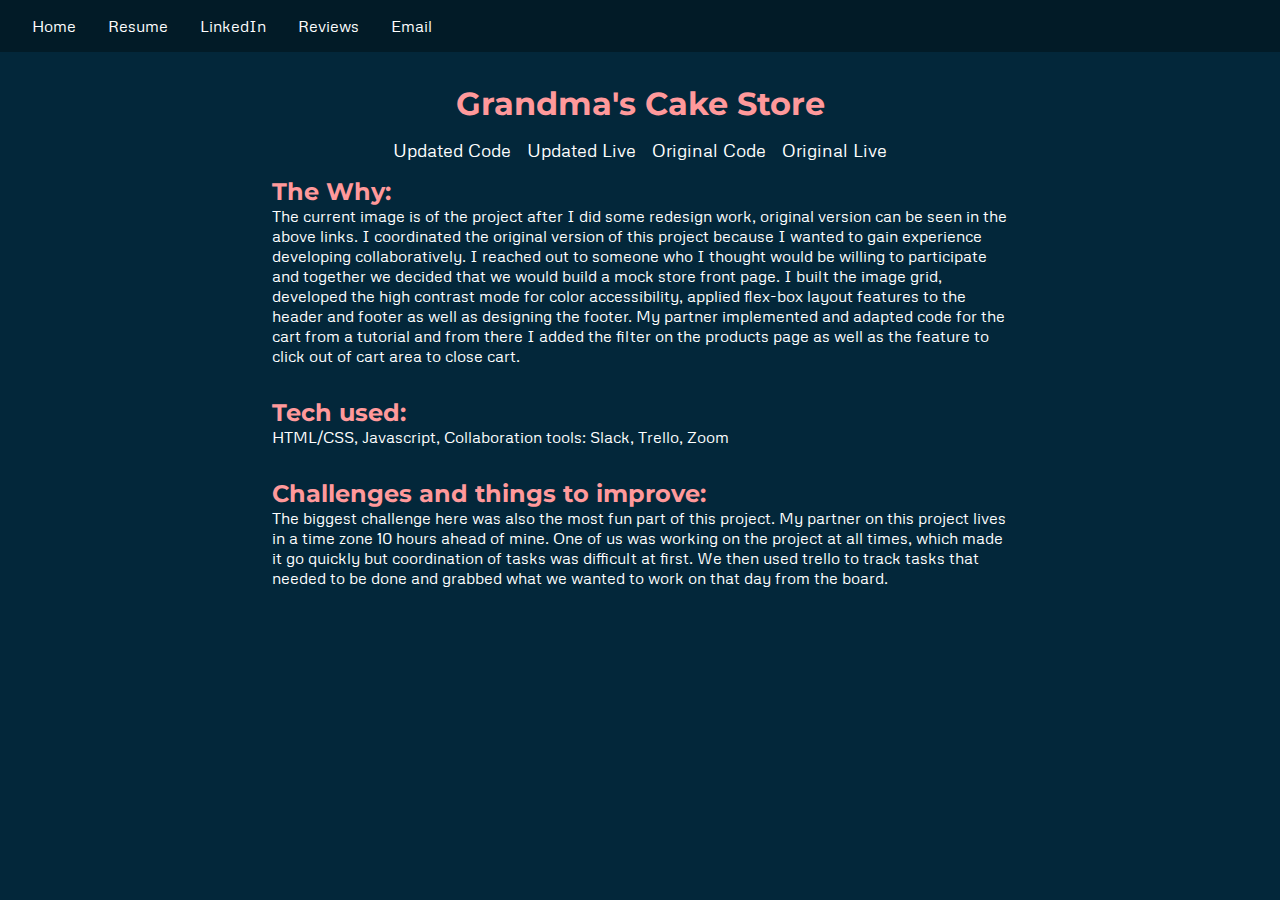
==== cake.html @ 1d97e582 "Add files via upload" ====
<!DOCTYPE html>
<html lang="en">
<head>
    <meta charset="UTF-8">
    <meta name="viewport" content="width=device-width, initial-scale=1.0">
    <link rel="stylesheet" href="style.css">
    <link href="https://fonts.googleapis.com/css2?family=Cardo:ital@1&family=Metrophobic&family=Montserrat:wght@400;800&display=swap" rel="stylesheet">
    <title>About Cake Store</title>
</head>
<body>
    <header id='links'>
        <ul>
          <li><a href="index.html">Home</a></li>
          <li><a href="CJacksonResume.pdf" target="_blank">Resume</a></li>
          <li><a href="https://www.linkedin.com/in/christina-jackson-dc-a56978138" target="_blank">LinkedIn</a></li>
          <li><a href="testimonials.html">Reviews</a></li>
          <li><a href="mailto:codingchristina@gmail.com" target="_blank">Email</a></li>
        </ul>
      </header>
      <section class='about-project'>
        <h1>Grandma's Cake Store</h1>
          <div class="about-links">
            <a href="https://github.com/ChristinaJackson/cakeStore-update" target="_blank">Updated Code</a>
            <a href="https://christinajackson.github.io/cakeStore-update/" target="_blank">Updated Live</a>
            <a href="https://github.com/ChristinaJackson/cake-store " target="_blank">Original Code</a>
            <a href="https://christinajackson.github.io/cake-store/ " target="_blank">Original Live</a>
          </div>
        <div>
          <h2>The Why:</h2>
          <p>
              The current image is of the project after I did some redesign work, original version can be seen in the above links. I coordinated the original version of this project because I wanted to gain experience developing collaboratively. I reached out to someone who
              I thought would be willing to participate and together we decided that we would build a mock store front page. I built the image grid,
              developed the high contrast mode for color accessibility, applied flex-box layout features to the header and footer as well as designing the footer. My partner 
              implemented and adapted code for the cart from a tutorial and from there I added the filter on the products page as well as the feature to click out of cart area to close cart.
          </p>
        </div>
        <div>
          <h2>Tech used:</h2>
          <p>HTML/CSS, Javascript, Collaboration tools: Slack, Trello, Zoom</p>
        </div>
        <div id='other-links'>
          <h2>Challenges and things to improve:</h2>
          <p>The biggest challenge here was also the most fun part of this project. My partner on this project lives in a time zone 10 hours ahead of mine. One of us was working on the 
              project at all times, which made it go quickly but coordination of tasks was difficult at first. We then used trello to track tasks that needed to be done and grabbed what 
              we wanted to work on that day from the board.  
          </p>
        </div>
      </section>
</body>
</html>
---- style.css ----
* {
  margin: 0;
  padding: 0;
  box-sizing: border-box;
}

:root{
    --mainBlack: #021B27;
    --mainDarkBlue: #03273A;
    --lightBlue: #086D9B;
    --mainWhite: #ffffff;
    --lightWhite: #fffef8;
    --accentPink: #FF999B;
    --mainFont: 'Metrophobic', sans-serif;
    --headingFont: 'Montserrat', sans-serif; 
    --accentFont: 'Cardo', serif;
}
body{
   background-color: var(--mainDarkBlue);
   color: var(--mainWhite);
}
p,h3, a {
  font-family: var(--mainFont);
}
h2,h1{
  font-family: var(--headingFont);
}
h4{
  margin-top: 1rem;
  font-family: var(--accentFont);
}
header{
  background-color: var(--mainBlack);
  grid-area: 1 / 1 / 2 / 6;
  padding: 1rem 2rem;
  display: flex;
}
#about h3{
    margin-top: 0.25rem
}
#project-list h3 {
  text-align: center;
  margin: 0.2rem;
  color: var(--lightWhite);
}
#about {
  padding: 1rem 2rem;
  display: flex;
  flex-direction: column;
  justify-content: flex-start;
}
#about h2,h1, .about-project h2{
  color: var(--accentPink);
}
.about-project h1{
  text-align: center;
  margin: 1rem;
}
.about-links{
  display: flex;
  flex-direction: row;
  /* flex-wrap: wrap; */
  justify-content: center;
  font-size: 1.1rem;
  margin-bottom: 1rem;
}
.about-project p{
  margin-bottom: 2rem;
}
.about-project{
 margin: 1rem;
}
.about-project.reviews{
  margin: 2rem;
}
#about > *:not(:last-child){
  margin-bottom: 2rem;
}

#other-links ul {
  display: flex;
  margin-top: 0.5rem;
}
ul {
  list-style: none;
}
a {
  text-decoration: none;
}
a:hover {
  text-decoration: underline;
}
#links ul {
  width: 100%;
  display: flex;
  flex-direction: row;
  flex-wrap: wrap;
  justify-content: flex-start;
  align-content: center;
}
#links a,
#other-links a {
  color: var(--mainWhite);
  text-decoration: none;
  margin-right: 2rem;
}
.about-project a {
  color: var(--mainWhite);
  text-decoration: none;
}
.about-project a:not(:last-child){
  margin-right: 1rem;
}

#other-links a:hover{
  color: var(--mainWhite);
  margin-right: 2rem;
  text-decoration: underline;
  text-decoration-color: var(--accentPink);
  text-decoration-thickness: 2px;
}
#links a:hover {
  text-decoration: underline;
  text-decoration-color: var(--accentPink);
  text-decoration-thickness: 3px;
}
#project-list {
    margin-top: 2rem;
  display: flex;
  flex-wrap: wrap;
  align-content: flex-start;
  justify-content: space-around;
}

.buttons {
  display: flex;
  flex-direction: row;
  justify-content: center;
}
.buttons a {
  text-decoration: none;
  color:var(--lightWhite);
  padding: 10px;
}
.buttons a {
  text-decoration: none;
  color:var(--lightWhite);
  padding: 10px;
}
.buttons a:hover {
  text-decoration: underline;
}

#todo-link{
 text-decoration: underline;
  margin: 0 !important;
  margin-right: 4px;
}
.project {
  background-color: #054461;
  box-shadow: 2px 2px 3px 0px rgba(1,14,19,1);;
  width: 220px;
  margin: 1rem;
  display: flex;
  flex-direction: column;
}
.project:hover {
  transform: scale(1.05);
}
.screenshot {
  background-repeat: no-repeat;
  background-size: auto;
  height: 150px;

}

@media screen and (min-width: 800px) {
  .about-project.reviews{
    margin: 4rem auto;
  }
  body {
    display: grid;
    grid-template-columns: repeat(5, 1fr);
    grid-template-rows: 0.25fr repeat(3, 1fr);
    grid-column-gap: 0px;
    grid-row-gap: 0px;
  }
  #about {
    grid-area: 2 / 1 / 6 / 3;
  }
  .about-project{
    grid-area: 2 / 2 / 6 / 5;
  }
  #project-list {
    grid-area: 2 / 3 / 5 / 6;
  }
}
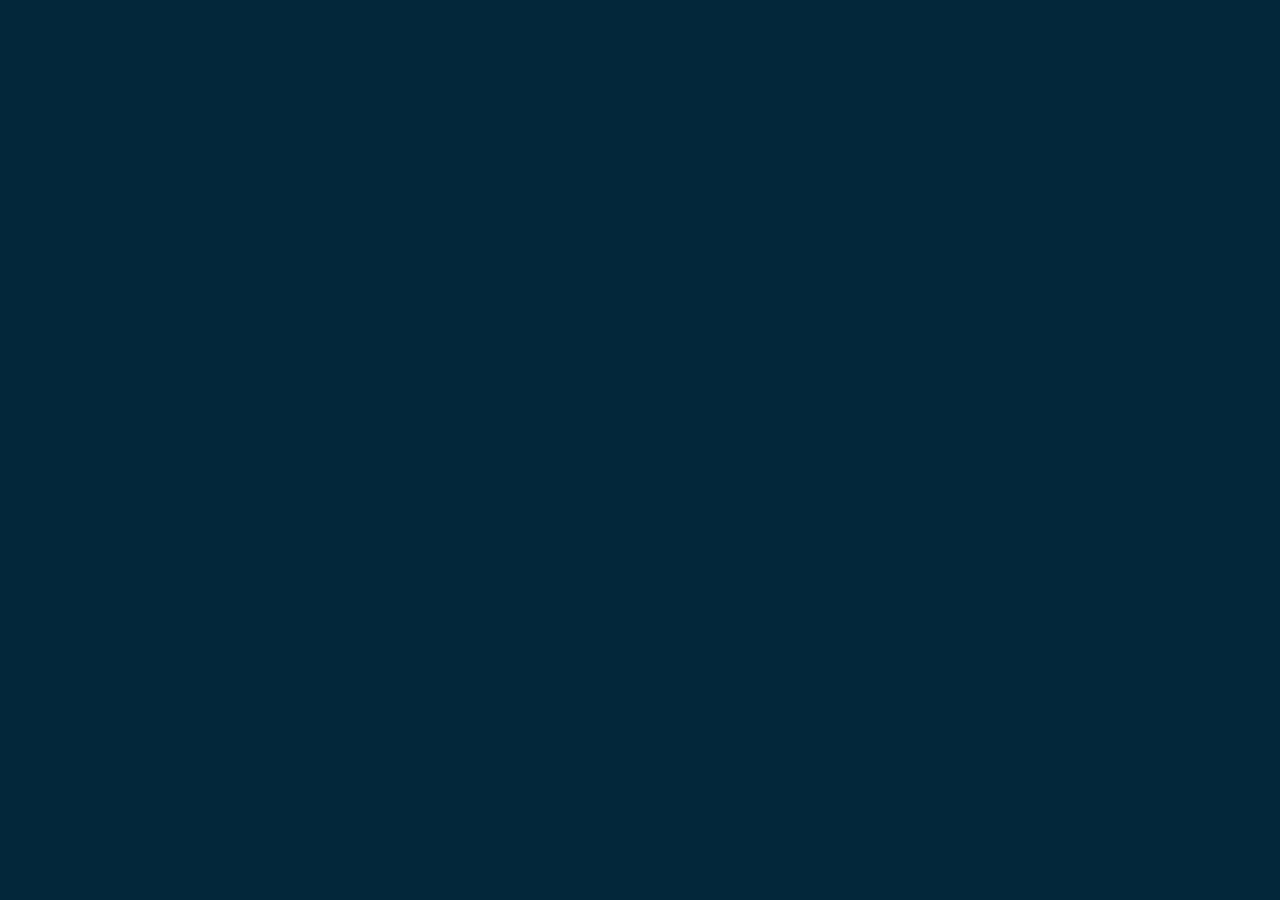
==== commit 585812e4: "Update cake.html" ====
--- a/cake.html
+++ b/cake.html
@@ -8,7 +8,7 @@
     <title>About Cake Store</title>
 </head>
 <body>
-    <header id='links'>
+    <!--<header id='links'>
         <ul>
           <li><a href="index.html">Home</a></li>
           <li><a href="CJacksonResume.pdf" target="_blank">Resume</a></li>
@@ -45,6 +45,6 @@
               we wanted to work on that day from the board.  
           </p>
         </div>
-      </section>
+      </section>-->
 </body>
-</html>+</html>
